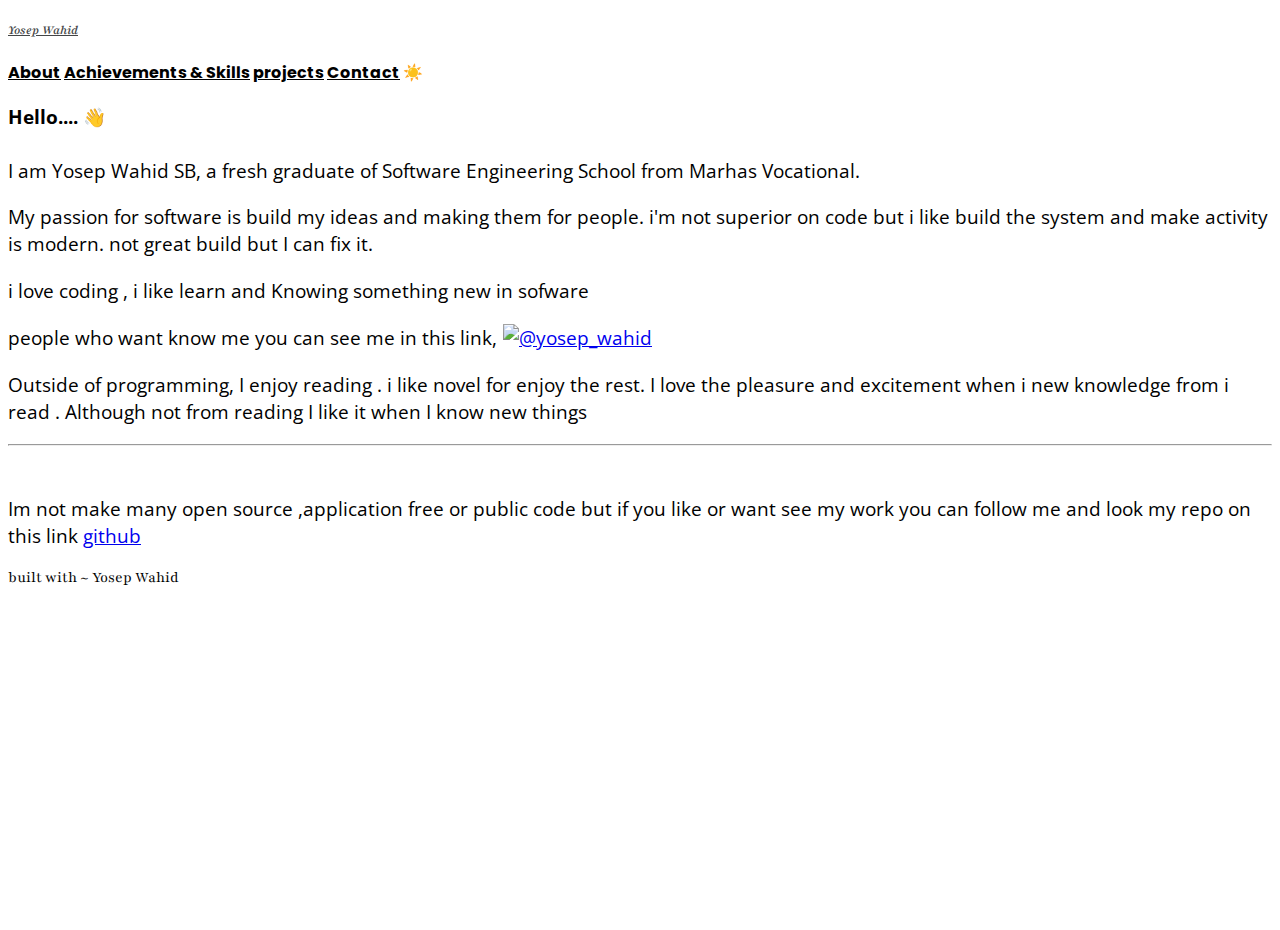
==== about.html @ d934087e "fixing portofolio" ====
<!DOCTYPE html>
<html lang="en">
  <head>
    <meta charset="UTF-8" />
    <meta http-equiv="X-UA-Compatible" content="IE=edge" />
    <meta name="viewport" content="width=device-width, initial-scale=1.0" />
    <title>Profile - Yosep</title>
    <link rel="shortcut icon" href="src/icon.png" type="image/x-icon" />

    <!-- bootstrap -->
    <link
      href="https://cdn.jsdelivr.net/npm/bootstrap@5.3.0-alpha3/dist/css/bootstrap.min.css"
      rel="stylesheet"
      integrity="sha384-KK94CHFLLe+nY2dmCWGMq91rCGa5gtU4mk92HdvYe+M/SXH301p5ILy+dN9+nJOZ"
      crossorigin="anonymous"
    />
    <!-- bootstrap -->

    <!-- fonts -->
    <link rel="preconnect" href="https://fonts.googleapis.com" />
    <link rel="preconnect" href="https://fonts.gstatic.com" crossorigin />
    <link
      href="https://fonts.googleapis.com/css2?family=Open+Sans:wght@300&family=Playfair:wght@300&family=Poppins:wght@200&display=swap"
      rel="stylesheet"
    />
    <!-- fonts -->

    <!-- style -->
    <link rel="stylesheet" href="src/css/style.css" />
    <!-- style -->
  </head>
  <body>
    <!-- content -->
    <div class="container-md" style="height: 100vh">
      <!-- header -->
      <header
        class="d-flex justify-content-center flex-column align-items-center py-3"
      >
        <h5 class="head-title">
          <a href="/" class="text-decoration-none">Yosep Wahid</a>
        </h5>

        <nav class="nav nav-pills flex-row justify-content-center">
          <a
            class="flex-sm-fill text-sm-center nav-link active"
            aria-current="page"
            href="/about.html"
            >About</a
          >
          <a
            class="flex-sm-fill text-sm-center nav-link"
            href="/achievements-skills.html"
            >Achievements & Skills</a
          >
          <a class="flex-sm-fill text-sm-center nav-link" href="/projects.html"
            >projects</a
          >
          <a class="flex-sm-fill text-sm-center nav-link" href="contact.html"
            >Contact</a
          >
          <a id="btn-mode" class="flex-sm-fill text-sm-center nav-link">☀️</a>
        </nav>
        <!-- nav pills -->
      </header>
      <!-- header -->

      <!-- content -->
      <main class="my-4 my-sm-2">
        <h3 class="title">Hello.... 👋️</h3>

        <p>
          I am Yosep Wahid SB, a fresh graduate of Software Engineering School
          from Marhas Vocational.
        </p>

        <p>
          My passion for software is build my ideas and making them for people.
          i'm not superior on code but i like build the system and make activity
          is modern. not great build but I can fix it.
        </p>

        <p>i love coding , i like learn and Knowing something new in sofware</p>

        <p>
          people who want know me you can see me in this link,
          <a href="https://instagram.com/@yosep_wahid" target="blank"
            ><img
              style="height: 1.25rem; width: 1.25rem; margin: 1px"
              src="https://raw.githubusercontent.com/rahuldkjain/github-profile-readme-generator/master/src/images/icons/Social/instagram.svg"
              alt="@yosep_wahid"
          /></a>
        </p>

        <p>
          Outside of programming, I enjoy reading . i like novel for enjoy the
          rest. I love the pleasure and excitement when i new knowledge from i
          read . Although not from reading I like it when I know new things
        </p>

        <hr />
        <br />

        <p>
          Im not make many open source ,application free or public code but if
          you like or want see my work you can follow me and look my repo on
          this link
          <a href="https://github.com/YosepWahid" target="_blank">github</a>
        </p>
      </main>
      <!-- contene -->

      <footer class="text-center text-muted my-4 p-3">
        <span>built with ~ Yosep Wahid</span>
      </footer>
    </div>
    <!-- content  -->

    <!-- bootstrap -->
    <script
      src="https://cdn.jsdelivr.net/npm/bootstrap@5.3.0-alpha3/dist/js/bootstrap.bundle.min.js"
      integrity="sha384-ENjdO4Dr2bkBIFxQpeoTz1HIcje39Wm4jDKdf19U8gI4ddQ3GYNS7NTKfAdVQSZe"
      crossorigin="anonymous"
    ></script>
    <!-- bootstrap -->

    <!-- script -->
    <script src="src/js/script.js"></script>
    <!-- script -->
  </body>
</html>
---- src/css/style.css ----
body {
  font-family: "Playfair", serif;
  background-color: var(--body-bg);
}

.nav-pills .nav-link.active {
  background-color: var(--bs-success);
}

.bg-image {
  background-image: url("https://source.unsplash.com/kKvQJ6rK6S4/660x1000");
  background-size: cover;
  background-position: center;
  background-repeat: no-repeat;
}

[data-bs-theme="dark"] .nav-pills .nav-link.active {
  background-color: var(--bs-warning);
  color: black;
}

main {
  font-family: "Open Sans", sans-serif;
}

#btn-mode {
  cursor: pointer;
}

.nav-pills {
  font-weight: bold;
  font-family: "Poppins", sans-serif;
}

.nav-link:hover {
  color: var(--bs-danger);
}

.nav-link {
  color: var(--bs-success);
}

[data-bs-theme="dark"] .nav-link {
  color: var(--bs-warning);
}

[data-bs-theme="dark"] .nav-link:hover {
  color: var(--bs-danger);
}

.head-title {
  font-style: italic;
  font-weight: 600;
}

.head-title a:hover {
  color: var(--bs-danger);
}

[data-bs-theme="dark"] .head-title a:hover {
  color: #dc3545;
}

[data-bs-theme="dark"] .head-title a {
  color: #adb5bd;
}

.media li a {
  color: #434546;
}

.media li a:hover {
  color: var(--bs-success);
}

[data-bs-theme="dark"] .media li a {
  color: #adb5bd;
}

[data-bs-theme="dark"] .git-logo {
  color: #adb5bd;
}

[data-bs-theme="dark"] .media li a:hover {
  color: var(--bs-warning);
}

.head-title a {
  color: #434546;
}

.title {
  font-weight: bold;
  margin-bottom: 1.5em;
}

main p {
  font-size: 1.2rem;
}
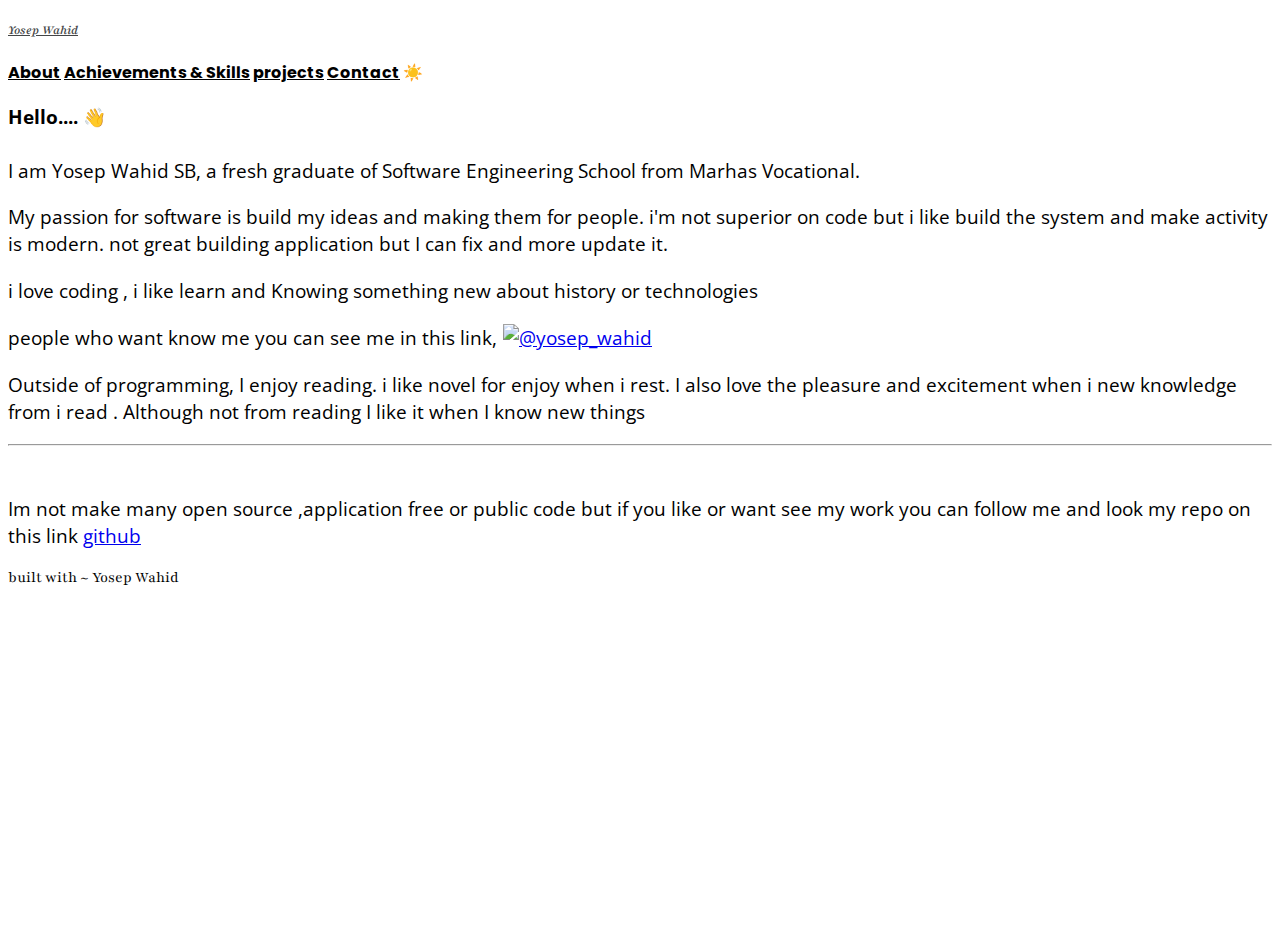
==== commit 511945f2: "fixing english grammar and list achivement" ====
--- a/about.html
+++ b/about.html
@@ -44,18 +44,18 @@
           <a
             class="flex-sm-fill text-sm-center nav-link active"
             aria-current="page"
-            href="/about.html"
+            href="/about"
             >About</a
           >
           <a
             class="flex-sm-fill text-sm-center nav-link"
-            href="/achievements-skills.html"
+            href="/achievements-skills"
             >Achievements & Skills</a
           >
-          <a class="flex-sm-fill text-sm-center nav-link" href="/projects.html"
+          <a class="flex-sm-fill text-sm-center nav-link" href="/projects"
             >projects</a
           >
-          <a class="flex-sm-fill text-sm-center nav-link" href="contact.html"
+          <a class="flex-sm-fill text-sm-center nav-link" href="contact"
             >Contact</a
           >
           <a id="btn-mode" class="flex-sm-fill text-sm-center nav-link">☀️</a>
@@ -76,10 +76,10 @@
         <p>
           My passion for software is build my ideas and making them for people.
           i'm not superior on code but i like build the system and make activity
-          is modern. not great build but I can fix it.
+          is modern. not great building application but I can fix and more update it.
         </p>
 
-        <p>i love coding , i like learn and Knowing something new in sofware</p>
+        <p>i love coding , i like learn and Knowing something new about history or technologies</p>
 
         <p>
           people who want know me you can see me in this link,
@@ -92,8 +92,8 @@
         </p>
 
         <p>
-          Outside of programming, I enjoy reading . i like novel for enjoy the
-          rest. I love the pleasure and excitement when i new knowledge from i
+          Outside of programming, I enjoy reading. i like novel for enjoy when i
+          rest. I also love the pleasure and excitement when i new knowledge from i
           read . Although not from reading I like it when I know new things
         </p>
 
